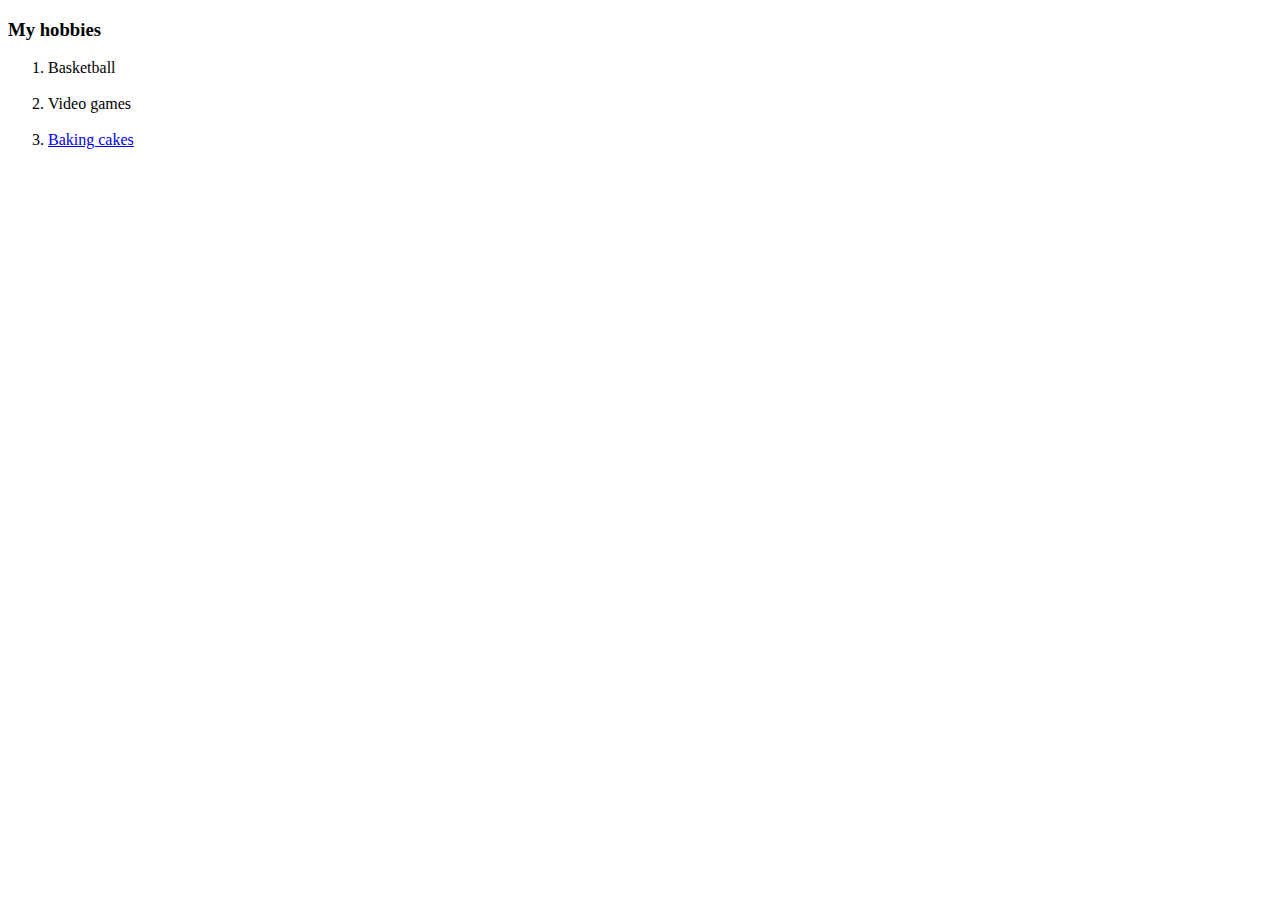
==== Hobbies.html @ fd69d228 "HTML practice" ====
<!DOCTYPE html>
<html lang="en">
<head>
    <meta charset="UTF-8">
    <meta http-equiv="X-UA-Compatible" content="IE=edge">
    <meta name="viewport" content="width=device-width, initial-scale=1.0">
    <title>My hobbies</title>
</head>
<body>
   <h3>My hobbies</h3>
<ol><li>Basketball</li> <br> <li>Video games</li><br> <li><a href="https://www.indianhealthyrecipes.com/eggless-chocolate-cake-moist-and-soft/" target="_blank">Baking cakes</a></li></ol> 
</body>
</html>
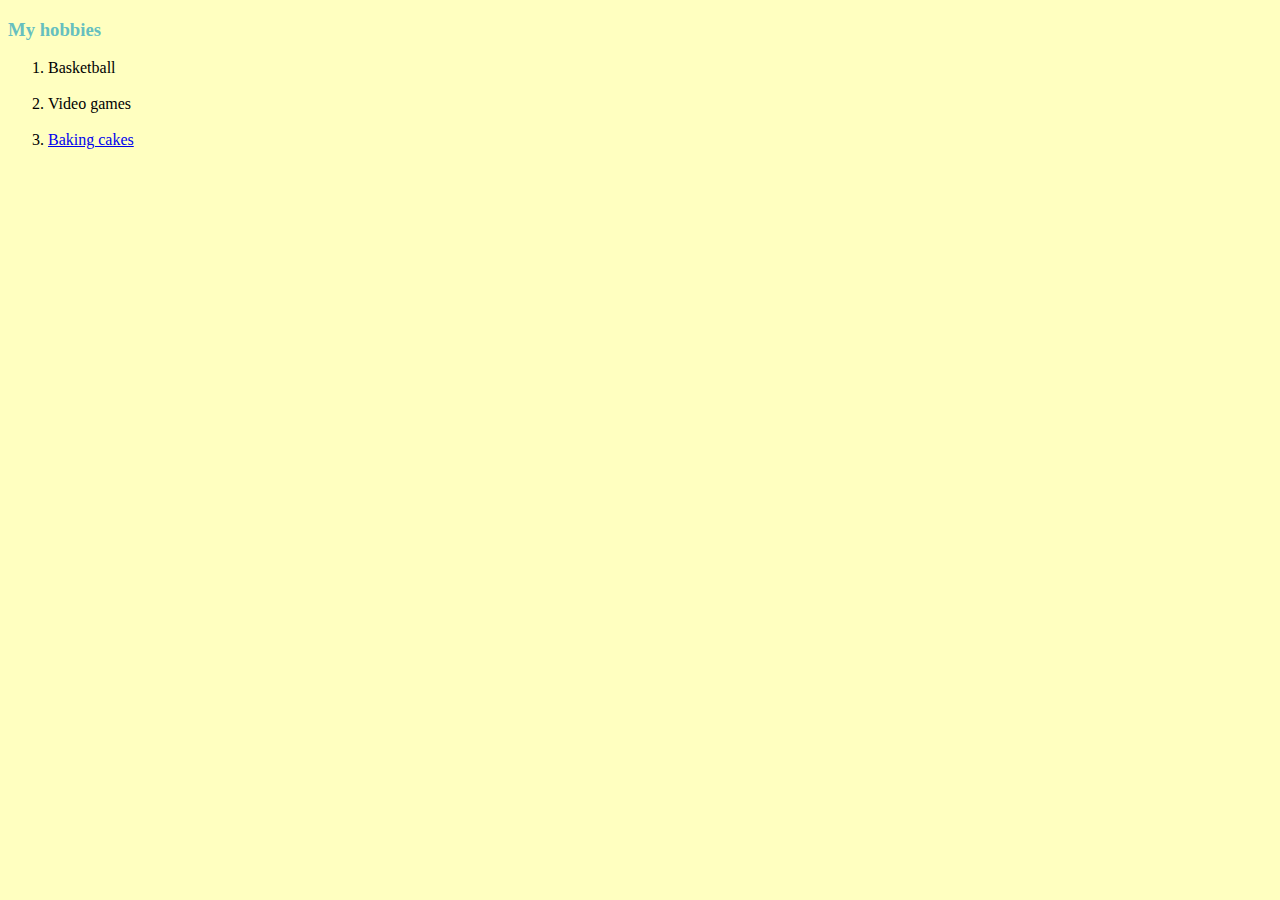
==== commit c122ed3b: "Update Hobbies.html" ====
--- a/Hobbies.html
+++ b/Hobbies.html
@@ -5,9 +5,10 @@
     <meta http-equiv="X-UA-Compatible" content="IE=edge">
     <meta name="viewport" content="width=device-width, initial-scale=1.0">
     <title>My hobbies</title>
+     <link rel="stylesheet" href="css\styles.css">
 </head>
 <body>
    <h3>My hobbies</h3>
 <ol><li>Basketball</li> <br> <li>Video games</li><br> <li><a href="https://www.indianhealthyrecipes.com/eggless-chocolate-cake-moist-and-soft/" target="_blank">Baking cakes</a></li></ol> 
 </body>
-</html>+</html>
